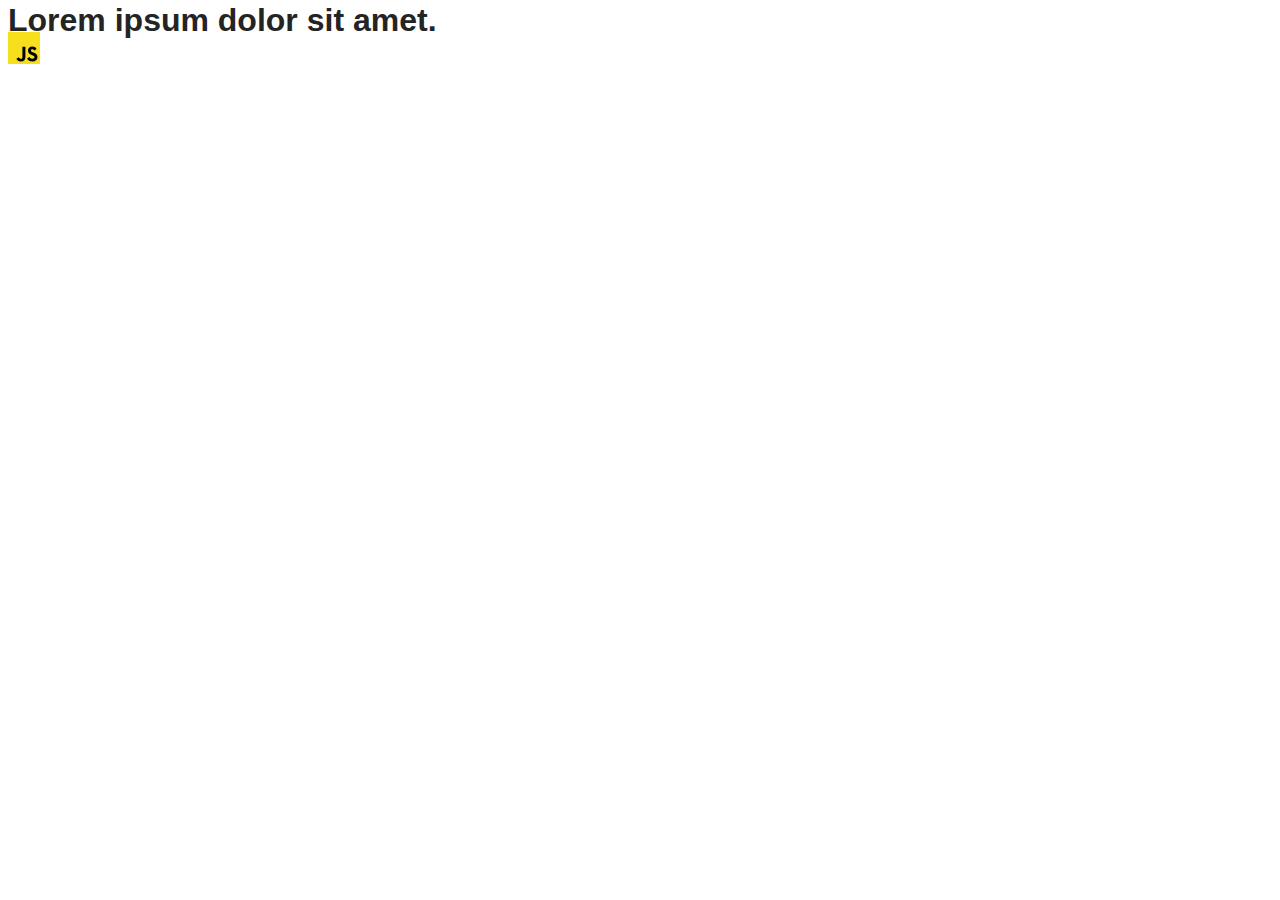
==== src/index.html @ 332bdb8f "Initial commit" ====
<!DOCTYPE html>
<html lang="en">
  <head>
    <meta charset="UTF-8" />
    <link rel="icon" type="image/svg+xml" href="/favicon.svg" />
    <meta name="viewport" content="width=device-width, initial-scale=1.0" />
    <title>Vanilla App Template</title>
    <link rel="stylesheet" href="./css/styles.css" />
  </head>
  <body>
    <load ="partials/header.html" />

    <section>
      <h1>Lorem ipsum dolor sit amet.</h1>
      <!-- Path to images as from index.html file -->
      <img src="./img/javascript.svg" alt="" />
    </section>

    <!-- Loads the specified .html file -->
    <load ="partials/vite-promo.html" />

    <script type="module" src="./main.js"></script>
  </body>
</html>
---- src/css/styles.css ----
/**
  |============================
  | include css partials with
  | default @import url()
  |============================
*/
@import url('./reset.css');
@import url('./vite-promo.css');
@import url('./header.css');

:root {
  font-family: Inter, Avenir, Helvetica, Arial, sans-serif;
  font-size: 16px;
  line-height: 24px;
  font-weight: 400;

  color: #242424;
  background-color: rgba(255, 255, 255, 0.87);

  font-synthesis: none;
  text-rendering: optimizeLegibility;
  -webkit-font-smoothing: antialiased;
  -moz-osx-font-smoothing: grayscale;
  -webkit-text-size-adjust: 100%;
}
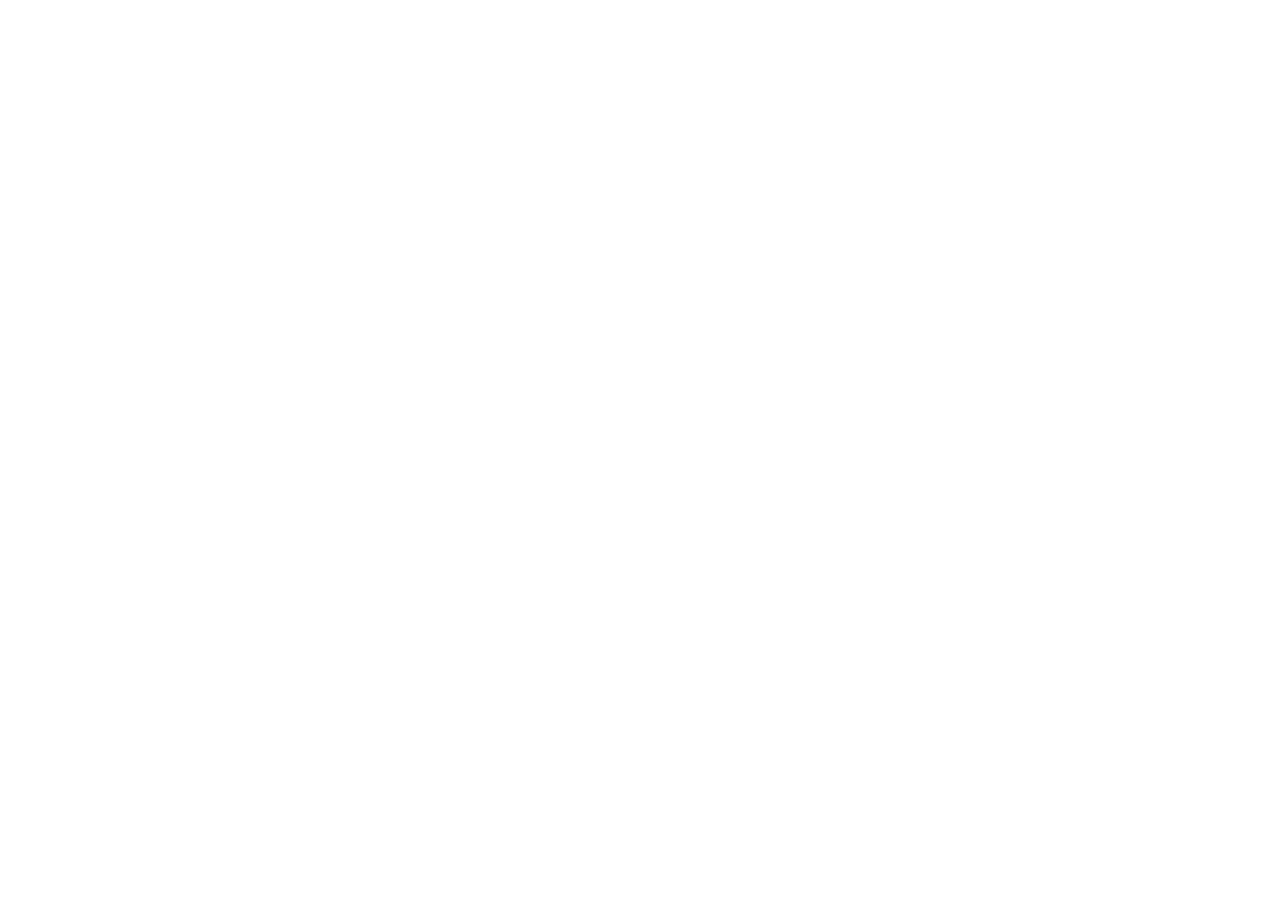
==== commit c429ff1e: "go" ====
--- a/src/index.html
+++ b/src/index.html
@@ -4,21 +4,18 @@
     <meta charset="UTF-8" />
     <link rel="icon" type="image/svg+xml" href="/favicon.svg" />
     <meta name="viewport" content="width=device-width, initial-scale=1.0" />
-    <title>Vanilla App Template</title>
+    <title>homework10</title>
+    <link rel="preconnect" href="https://fonts.googleapis.com">
+<link rel="preconnect" href="https://fonts.gstatic.com" crossorigin>
+<link href="https://fonts.googleapis.com/css2?family=Nunito+Sans:opsz,wght@6..12,400;6..12,700&display=swap" rel="stylesheet">
+    <link
+    rel="stylesheet"
+    href="https://cdn.jsdelivr.net/npm/modern-normalize@2.0.0/modern-normalize.min.css"
+  />
     <link rel="stylesheet" href="./css/styles.css" />
   </head>
   <body>
     <load ="partials/header.html" />
 
-    <section>
-      <h1>Lorem ipsum dolor sit amet.</h1>
-      <!-- Path to images as from index.html file -->
-      <img src="./img/javascript.svg" alt="" />
-    </section>
-
-    <!-- Loads the specified .html file -->
-    <load ="partials/vite-promo.html" />
-
-    <script type="module" src="./main.js"></script>
   </body>
 </html>
--- a/src/css/styles.css
+++ b/src/css/styles.css
@@ -5,8 +5,12 @@
   |============================
 */
 @import url('./reset.css');
-@import url('./vite-promo.css');
 @import url('./header.css');
+@import url('./1-timer.css');
+@import url('./2-snackbar.css');
+
+
+
 
 :root {
   font-family: Inter, Avenir, Helvetica, Arial, sans-serif;
@@ -23,3 +27,47 @@
   -moz-osx-font-smoothing: grayscale;
   -webkit-text-size-adjust: 100%;
 }
+
+body {
+  color: #2E2F42;
+  font-family:Nunito Sans, sans-serif;
+  font-size: 16px;
+  font-style: normal;
+  font-weight: 400;
+  line-height: 1.5;
+  letter-spacing: 0.04em;
+}
+
+button {
+  color: #FFF;
+  font-family: Nunito Sans, sans-serif;
+  font-size: 16px;
+  font-style: normal;
+  font-weight: 500;
+  line-height: 1.5;
+  letter-spacing: 0.04em;
+  border-radius: 8px;
+  background: #4E75FF;
+  height: 40px;
+  padding: 8px 16px;
+  border: none;
+  transition: background-color 250ms cubic-bezier(0.4, 0, 0.2, 1);
+}
+
+button:hover {
+  background: #6C8CFF;
+}
+
+button:disabled {
+  color: #989898;
+  background: #CFCFCF;
+  cursor: not-allowed;
+}
+
+.title{
+  display: flex;
+  align-items: center;
+  justify-content: center;
+  gap: 40px;
+  font-family: Nunito Sans, sans-serif;
+}